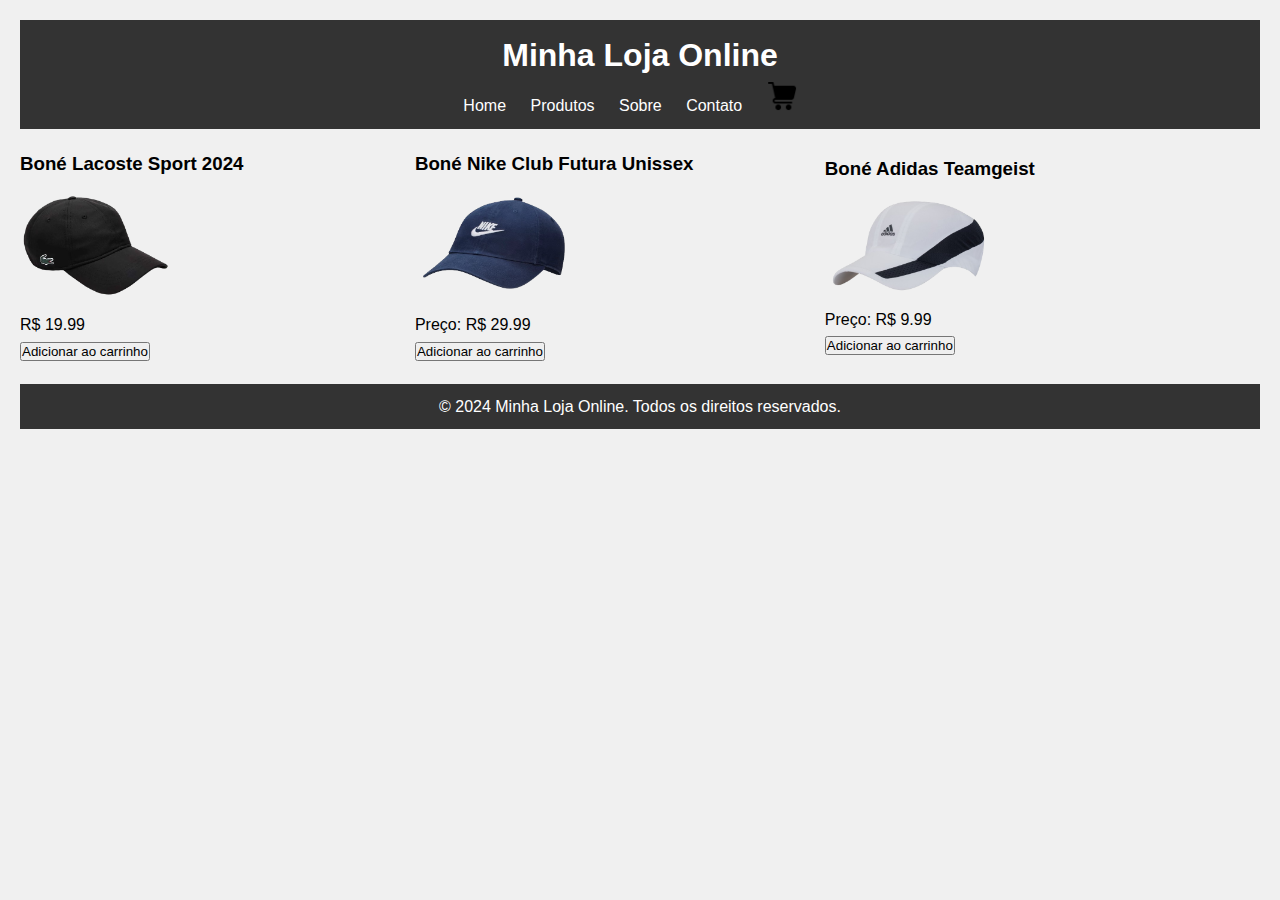
==== index.html @ 63cd5d9a "Começo da loja, foi feito testes de funções de compra e venda e o começo do html e css do site" ====
<!DOCTYPE html>
<html lang="en">
<head>
    <meta charset="UTF-8">
    <meta name="viewport" content="width=device-width, initial-scale=1.0">
    <title>Loja</title>
    <link rel="stylesheet" href="Style.css">

</head>
<body>
    <header>
        <h1>Minha Loja Online</h1>
        <nav>
            <ul>
                <li><a href="#">Home</a></li>
                <li><a href="#">Produtos</a></li>
                <li><a href="#">Sobre</a></li>
                <li><a href="#">Contato</a></li>
                <li><button id="carrinho-btn" onclick="toggleCarrinho()">
                    <img src="img/carrinho-carrinho.png" alt="carrinho">
                </button></li>
            </ul>
        </nav>
    </header>

    <main>
        <section id="produtos">
            <div class="produtoUm">
                <h3>Boné Lacoste Sport 2024</h3>
                <img src="img/lacosteSport.png" alt="Boné Lacoste Sport">
                <p>R$ 19.99</p>
                <button onclick="adicionarAoCarrinho('Produto 1', 19.99)">Adicionar ao carrinho</button>
            </div>
            <div class="produtoDois">
                <h3>Boné Nike Club Futura Unissex</h3>
                <img src="img/boneFuturaNike.png" alt="Boné Nike Futura">
                <p>Preço: R$ 29.99</p>
                <button onclick="adicionarAoCarrinho('Produto 2', 29.99)">Adicionar ao carrinho</button>
            </div>
            <div class="produtoTres">
                <h3>Boné Adidas Teamgeist</h3>
                <img src="img/adidasTeamgeist.png" alt="Boné Adidas Teamgeist">
                <p>Preço: R$ 9.99</p>
                <button onclick="adicionarAoCarrinho('Produto 3', 9.99)">Adicionar ao carrinho</button>
            </div>
        </section>
    </main>

    <aside id="carrinho">
        <h2>Carrinho de Compras</h2>
        <ul id="lista-carrinho">
            <!-- Itens do carrinho serão inseridos dinamicamente aqui -->
        </ul>
        <p id="total">Total: R$ 0.00</p>
        <button onclick="finalizarCompra()">Finalizar Compra</button>
    </aside>

    <footer>
        <p>&copy; 2024 Minha Loja Online. Todos os direitos reservados.</p>
    </footer>
    <script type="text/javascript" src="loja.js"></script>
</body>
</html>
---- Style.css ----
/* Reset de estilos */
* {
    margin: 0;
    padding: 0;
    box-sizing: border-box;
}

body {
    font-family: Arial, sans-serif;
    line-height: 1.6;
    background-color: #f0f0f0;
    padding: 20px;
}

header {
    background-color: #333;
    color: #fff;
    padding: 10px 0;
    text-align: center;
}

header h1 {
    margin: 0;
    font-size: 2em;
}

nav ul {
    list-style-type: none;
    padding: 0;
    
}

nav ul li {
    display: inline;
    margin-right: 20px;
}

#carrinho-btn {
    width: 30px;
    height: 30px;
    background-color: #333;
    border: none;
    cursor: pointer;
}

#carrinho-btn img{
    width: 30px;
    height: 30px;
}

#carrinho {
    position: absolute;
    top: 28%; /* Ajuste conforme a posição desejada */
    right: 40%; /* Ajuste conforme a posição desejada */
    width: 400px;
    height: 500px;
    background-color: #f9f9f9;
    border: 1px solid #ddd;
    border-radius: 30px;
    padding: 10px;
    display: none;
}

#carrinho.show {
    display: block;
    display: flex;
    align-items: center;
   
    
}

nav ul li a {
    color: #fff;
    text-decoration: none;
}

nav ul li a:hover {
    text-decoration: underline;
}



main {
    margin-top: 20px;
    display: flex;
    align-items: center;
    justify-content: center;
}

main section {
    display: flex;
    align-items: center;
    justify-content: center;
}


main section div img{
    width: 38%;   
}


footer {
    text-align: center;
    margin-top: 20px;
    padding: 10px 0;
    background-color: #333;
    color: #fff;
}
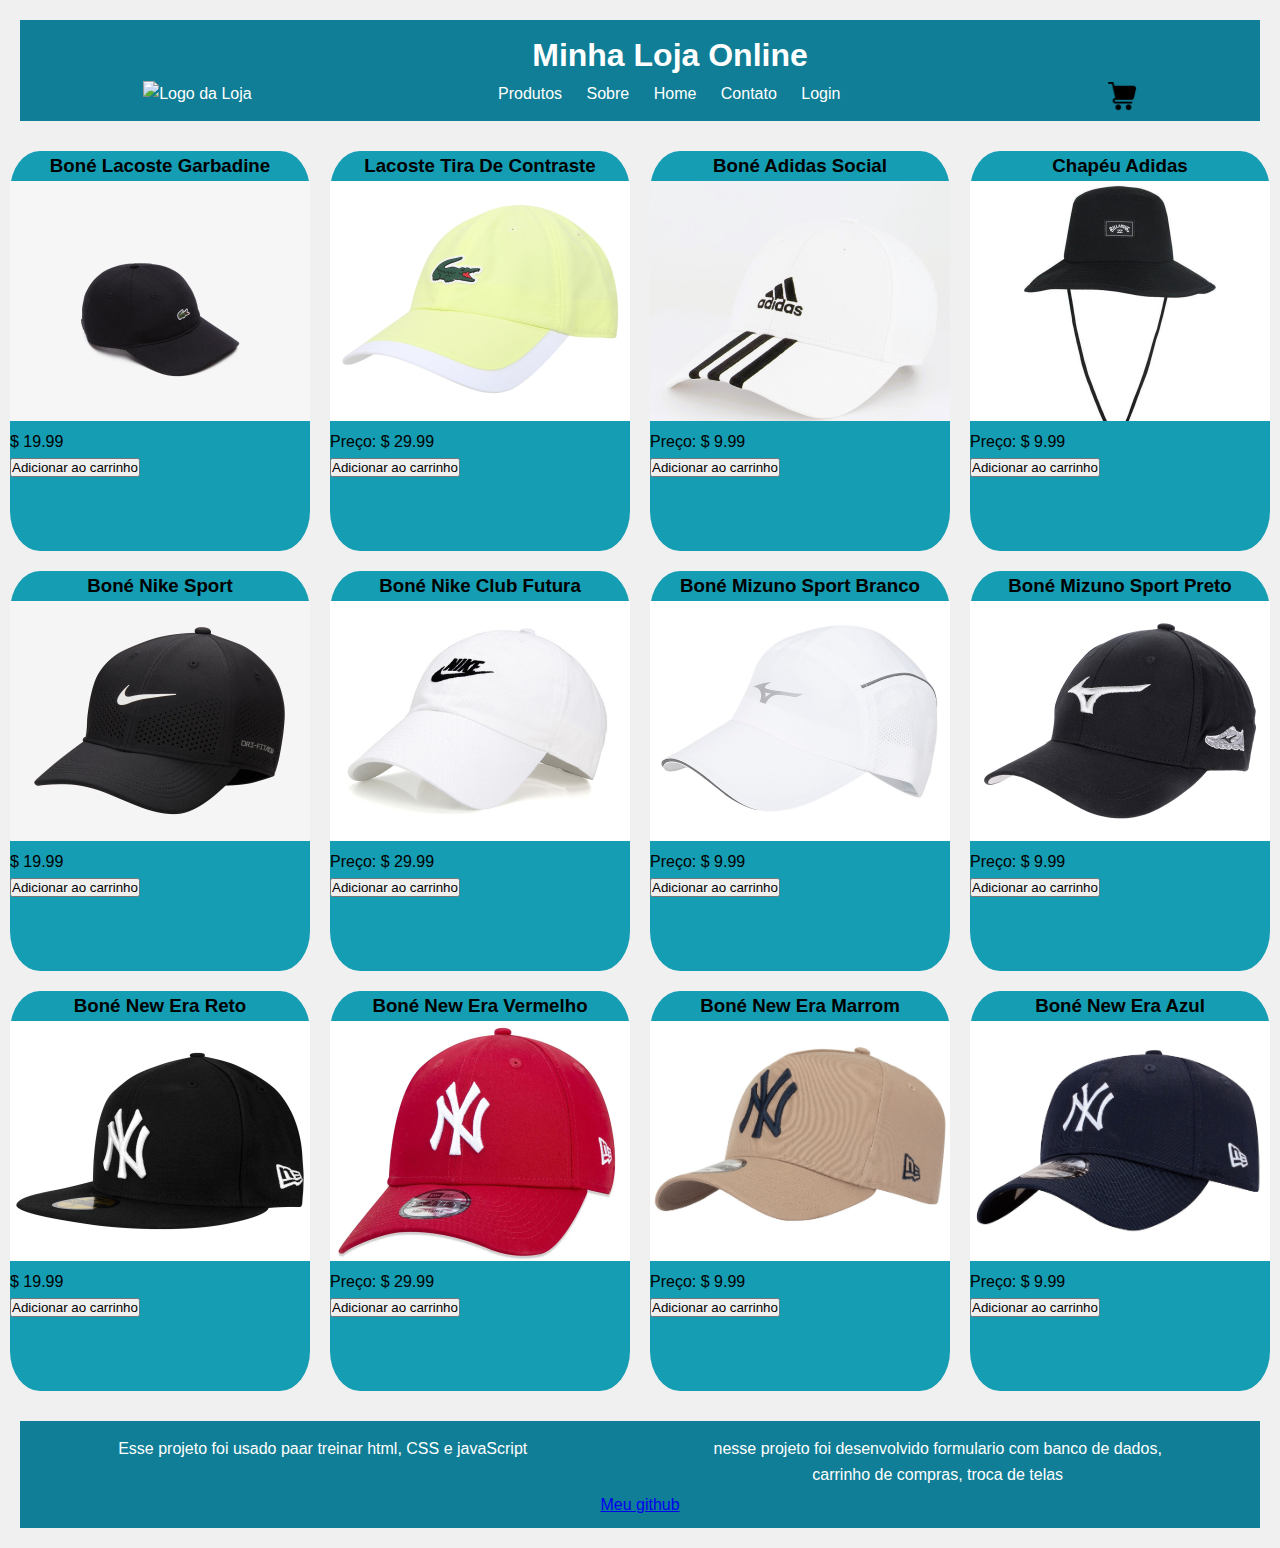
==== commit 1be6d43f: "Elaboração fo footer, ajuste de cores e ajuste de produtos" ====
--- a/index.html
+++ b/index.html
@@ -1,49 +1,147 @@
 <!DOCTYPE html>
 <html lang="en">
+
 <head>
     <meta charset="UTF-8">
     <meta name="viewport" content="width=device-width, initial-scale=1.0">
     <title>Loja</title>
     <link rel="stylesheet" href="Style.css">
+    <link rel="icon" type="image" href="img/LOGO-removebg-preview.png">
 
 </head>
+
 <body>
     <header>
         <h1>Minha Loja Online</h1>
         <nav>
+            <img class="logo" src="" alt="Logo da Loja">
+
             <ul>
-                <li><a href="#">Home</a></li>
                 <li><a href="#">Produtos</a></li>
                 <li><a href="#">Sobre</a></li>
+                <li><a href="#">Home</a></li>
                 <li><a href="#">Contato</a></li>
-                <li><button id="carrinho-btn" onclick="toggleCarrinho()">
-                    <img src="img/carrinho-carrinho.png" alt="carrinho">
-                </button></li>
+                <li><a href="Login.html">Login</a></li>
             </ul>
+            <button id="carrinho-btn" onclick="toggleCarrinho()">
+                <img src="img/carrinho-carrinho.png" alt="carrinho">
+            </button>
+
         </nav>
     </header>
 
     <main>
-        <section id="produtos">
-            <div class="produtoUm">
-                <h3>Boné Lacoste Sport 2024</h3>
-                <img src="img/lacosteSport.png" alt="Boné Lacoste Sport">
-                <p>R$ 19.99</p>
-                <button onclick="adicionarAoCarrinho('Produto 1', 19.99)">Adicionar ao carrinho</button>
+
+        <!-- lista de produtos -->
+        <section id="listaDeProdutos">
+            <!-- primeira linha -->
+            <div class="produtos">
+
+                <div class="produtoUm">
+                    <h3>Boné Lacoste Garbadine</h3>
+                    <img src="img/LacostePreto.jpg" alt="Boné Lacoste Sport">
+                    <p class="valor">$ 19.99</p>
+                    <button class="add" onclick="adicionarAoCarrinho('Produto 1', 19.99)">Adicionar ao carrinho</button>
+                </div>
+
+                <div class="produtoDois">
+                    <h3>Lacoste Tira De Contraste</h3>
+                    <img src="img/LacosteVerde.jpg" alt="Boné Nike Futura">
+                    <p class="valor">Preço: $ 29.99</p>
+                    <button class="add" onclick="adicionarAoCarrinho('Produto 2', 29.99)">Adicionar ao carrinho</button>
+                </div>
+
+                <div class="produtoTres">
+                    <h3>Boné Adidas Social</h3>
+                    <img src="img/Adidas.jpg" alt="Boné Adidas Teamgeist">
+                    <p class="valor">Preço: $ 9.99</p>
+                    <button class="add" onclick="adicionarAoCarrinho('Produto 3', 9.99)">Adicionar ao carrinho</button>
+                </div>
+                <div class="produtoQuatro">
+                    <h3>Chapéu Adidas</h3>
+                    <img src="img/ChapeuAdidas.jpg" alt="Boné Lacoste">
+                    <p class="valor">Preço: $ 9.99</p>
+                    <button class="add" onclick="adicionarAoCarrinho('Produto 3', 9.99)">Adicionar ao carrinho</button>
+                </div>
             </div>
-            <div class="produtoDois">
-                <h3>Boné Nike Club Futura Unissex</h3>
-                <img src="img/boneFuturaNike.png" alt="Boné Nike Futura">
-                <p>Preço: R$ 29.99</p>
-                <button onclick="adicionarAoCarrinho('Produto 2', 29.99)">Adicionar ao carrinho</button>
+
+            <!-- fim da primeira linha -->
+
+            <!-- segunda linha         -->
+
+
+            <div class="produtos">
+
+                <div class="produtoUm">
+                    <h3>Boné Nike Sport</h3>
+                    <img src="img/NikePreto.jpg" alt="Boné Lacoste Sport">
+                    <p class="valor">$ 19.99</p>
+                    <button class="add" onclick="adicionarAoCarrinho('Produto 1', 19.99)">Adicionar ao carrinho</button>
+                </div>
+
+                <div class="produtoDois">
+                    <h3>Boné Nike Club Futura</h3>
+                    <img src="img/NikeFutura.jpg" alt="Boné Nike Futura">
+                    <p class="valor">Preço: $ 29.99</p>
+                    <button class="add" onclick="adicionarAoCarrinho('Produto 2', 29.99)">Adicionar ao carrinho</button>
+                </div>
+
+                <div class="produtoTres">
+                    <h3>Boné Mizuno Sport Branco</h3>
+                    <img src="img/MizunoBranco.jpg" alt="Boné Adidas Teamgeist">
+                    <p class="valor">Preço: $ 9.99</p>
+                    <button class="add" onclick="adicionarAoCarrinho('Produto 3', 9.99)">Adicionar ao carrinho</button>
+                </div>
+
+                <div class="produtoQuatro">
+                    <h3>Boné Mizuno Sport Preto</h3>
+                    <img src="img/MizunoPreto.jpg" alt="Boné Lacoste">
+                    <p class="valor">Preço: $ 9.99</p>
+                    <button class="add" onclick="adicionarAoCarrinho('Produto 3', 9.99)">Adicionar ao carrinho</button>
+                </div>
             </div>
-            <div class="produtoTres">
-                <h3>Boné Adidas Teamgeist</h3>
-                <img src="img/adidasTeamgeist.png" alt="Boné Adidas Teamgeist">
-                <p>Preço: R$ 9.99</p>
-                <button onclick="adicionarAoCarrinho('Produto 3', 9.99)">Adicionar ao carrinho</button>
+            <!-- fim da segunda linha -->
+            <!-- terceira linha -->
+            <div class="produtos">
+
+                <div class="produtoUm">
+                    <h3>Boné New Era Reto</h3>
+                    <img src="img/Neyera.jpg" alt="Boné New era">
+                    <p class="valor">$ 19.99</p>
+                    <button class="add" onclick="adicionarAoCarrinho('Produto 1', 19.99)">Adicionar ao carrinho</button>
+                </div>
+
+                <div class="produtoDois">
+                    <h3>Boné New Era Vermelho</h3>
+                    <img src="img/NeyeraRed.jpg" alt="Boné Nike Futura">
+                    <p class="valor">Preço: $ 29.99</p>
+                    <button class="add" onclick="adicionarAoCarrinho('Produto 2', 29.99)">Adicionar ao carrinho</button>
+                </div>
+
+                <div class="produtoTres">
+                    <h3>Boné New Era Marrom</h3>
+                    <img src="img/NeyeraMarrom.jpg" alt="Boné Adidas Teamgeist">
+                    <p class="valor">Preço: $ 9.99</p>
+                    <button class="add" onclick="adicionarAoCarrinho('Produto 3', 9.99)">Adicionar ao carrinho</button>
+                </div>
+
+                <div class="produtoQuatro">
+                    <h3>Boné New Era Azul </h3>
+                    <img src="img/NeyeraAzul.jpg" alt="Boné Lacoste">
+                    <p class="valor">Preço: $ 9.99</p>
+                    <button class="add" onclick="adicionarAoCarrinho('Produto 3', 9.99)">Adicionar ao carrinho</button>
+                </div>
             </div>
+            <!-- fim da terceira linha -->
         </section>
+        <!-- fim da lista de produtos -->
+
+
+
+
+
+
+
     </main>
 
     <aside id="carrinho">
@@ -56,8 +154,18 @@
     </aside>
 
     <footer>
-        <p>&copy; 2024 Minha Loja Online. Todos os direitos reservados.</p>
+        <div class="contFoot">
+            <div class="rowFoot">
+                <div class="left"><p>Esse projeto foi usado paar treinar html, CSS e javaScript</p></div>
+                <div class="right">nesse projeto foi desenvolvido formulario com banco de dados,<br> carrinho de compras, troca de telas</div>
+            </div>
+        </div>
+        <div class="link">
+            <a href="https://github.com/Fontana017">Meu github</a>
+        </div>
     </footer>
+
     <script type="text/javascript" src="loja.js"></script>
 </body>
+
 </html>--- a/Style.css
+++ b/Style.css
@@ -1,8 +1,15 @@
-/* Reset de estilos */
+
 * {
     margin: 0;
     padding: 0;
     box-sizing: border-box;
+}
+
+:root{
+    --corPrincipal: #0F7E96;
+    --segundaCor: #128EA6;
+    --terceiraCor: #159DB3;
+    --quartaCor:#16B3C4;
 }
 
 body {
@@ -13,15 +20,22 @@
 }
 
 header {
-    background-color: #333;
+    background-color: var(--corPrincipal);
     color: #fff;
     padding: 10px 0;
     text-align: center;
-}
+    width: 100%;
+}
+
 
 header h1 {
-    margin: 0;
+    margin-left:60px;
     font-size: 2em;
+}
+
+nav{
+    display: flex;
+    justify-content: space-around;
 }
 
 nav ul {
@@ -35,10 +49,19 @@
     margin-right: 20px;
 }
 
+nav ul li a {
+    color: #fff;
+    text-decoration: none;
+}
+
+nav ul li a:hover {
+    text-decoration: underline;
+}
+
 #carrinho-btn {
     width: 30px;
     height: 30px;
-    background-color: #333;
+    background-color: var(--corPrincipal);
     border: none;
     cursor: pointer;
 }
@@ -50,8 +73,8 @@
 
 #carrinho {
     position: absolute;
-    top: 28%; /* Ajuste conforme a posição desejada */
-    right: 40%; /* Ajuste conforme a posição desejada */
+    top: 28%; 
+    right: 40%; 
     width: 400px;
     height: 500px;
     background-color: #f9f9f9;
@@ -62,40 +85,21 @@
 }
 
 #carrinho.show {
-    display: block;
-    display: flex;
-    align-items: center;
-   
-    
-}
-
-nav ul li a {
-    color: #fff;
-    text-decoration: none;
-}
-
-nav ul li a:hover {
-    text-decoration: underline;
-}
-
-
+    display:grid;
+    justify-content: center;
+    align-items: center; 
+}
 
 main {
     margin-top: 20px;
+    align-items: center;
+    justify-content: center;
     display: flex;
-    align-items: center;
-    justify-content: center;
-}
-
-main section {
-    display: flex;
-    align-items: center;
-    justify-content: center;
 }
 
 
 main section div img{
-    width: 38%;   
+    width: 100%;   
 }
 
 
@@ -103,6 +107,101 @@
     text-align: center;
     margin-top: 20px;
     padding: 10px 0;
-    background-color: #333;
+    background-color: var(--corPrincipal);
     color: #fff;
 }
+
+ .produtos{
+    display:flex;
+    align-items: center;
+    justify-content: center;
+    position: relative;
+    
+ }
+ 
+
+ .produtoUm{
+   background-color: var(--terceiraCor);
+   width: 300px;
+   height: 400px;
+   border-radius: 10%;
+   margin: 10px;
+ }
+
+ .produtoUm:hover {
+    width: 325px;
+    height: 425px;
+    transition: 0.5s;
+ }
+ 
+ .produtoUm h3{
+    display:flex;
+    justify-content: center;
+ }
+
+ .produtoDois{
+    background-color: var(--terceiraCor);
+   width: 300px;
+   height: 400px;
+   border-radius: 10%;
+   margin: 10px;
+   
+ }
+
+ .produtoDois:hover {
+    width: 325px;
+    height: 425px;
+    transition: 0.5s;
+ }
+ 
+ .produtoDois h3{
+    display:flex;
+    justify-content: center;
+ }
+
+ .produtoTres{
+    background-color: var(--terceiraCor);
+    width: 300px;
+    height: 400px;
+    border-radius: 10%;
+    margin: 10px;
+    
+  }
+
+  .produtoTres:hover {
+    width: 325px;
+    height: 425px;
+    transition: 0.5s;
+ }
+
+ .produtoTres h3{
+    display:flex;
+    justify-content: center;
+ }
+ 
+  .produtoQuatro{
+     background-color: var(--terceiraCor);
+    width: 300px;
+    height: 400px;
+    border-radius: 10%;
+    margin: 10px;
+    
+  }
+
+  .produtoQuatro:hover {
+    width: 325px;
+    height: 425px;
+    transition: 0.5s;
+ }
+
+ .produtoQuatro h3{
+    display:flex;
+    justify-content: center;
+ }
+
+ .rowFoot{
+    padding-top: 20px;
+    display: flex;
+    justify-content: space-around;
+    padding: 5px;
+ }